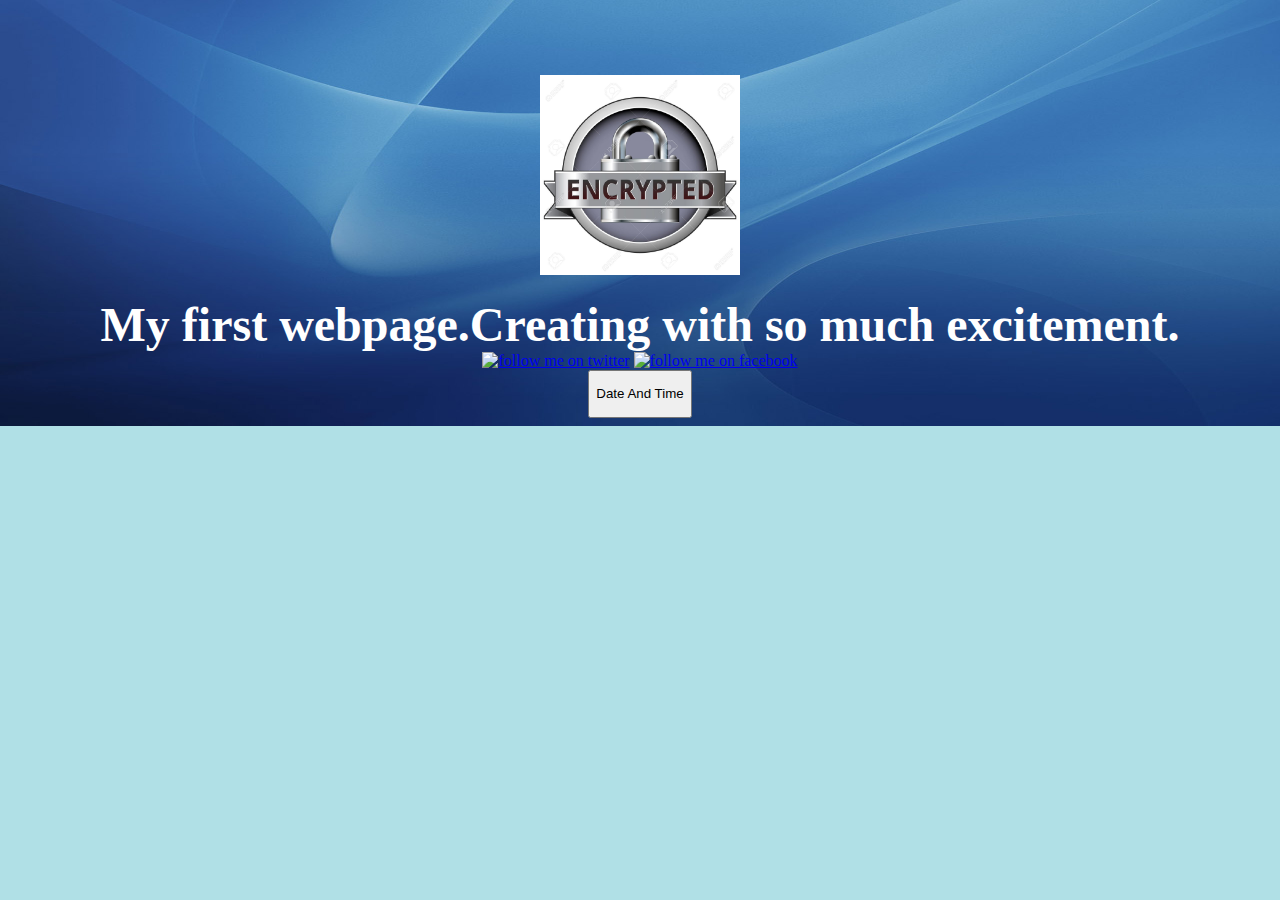
==== ui/index.html @ c4217fe2 "[imad-console] Updates ui/index.html" ====
<!doctype html>
<html>
    <head>
        <link href="/ui/style.css" rel="stylesheet" />
        <title>Ujjal</title>
        <link rel="icon" href="/ui/icon.jpg" sizes="16*16">
        <meta name="viewport" content="width=device-width, initial scale=1" />
    </head>
    <body>
        <div class="center">
            <img src="/ui/icon.jpg" class="img-medium"/>
        </div>
        <br>
        <div class="center text-big bold">
            My first webpage.Creating with so much excitement.
        </div>
        <div class="center">
            <a target="_blank" title="follow me on twitter" href="https://twitter.com/"><img alt="follow me on twitter" src="//login.create.net/images/icons/user/twitter_30x30.png" border=0></a>
            <a target="_blank" title="find me on Facebook" href="https://www.facebook.com/"><img alt="follow me on facebook" src="//login.create.net/images/icons/user/facebook_40x40.png" border=0></a>
        </div>
        <div class="center">
            <button type="button" onclick="document.getElementById('time').innerHTML = Date()"><p id='time'>Date And Time</p></button>
        </div>
        <script type="text/javascript" src="/ui/main.js">
        </script>
    </body>
</html>
---- ui/style.css ----
body {
    background-image: url("background.jpg");
    background-repeat: no-repeat;
    background-position: top;
    background-size: 100% 100%;
    font-family: segoe print;
    color: white;
    background-color: powderblue;
    margin-top: 75px;
}

.center {
    text-align: center;
}

.text-big {
    font-size: 300%;
}

.bold {
    font-weight: bold;
}

.img-medium {
    height: 200px;
}
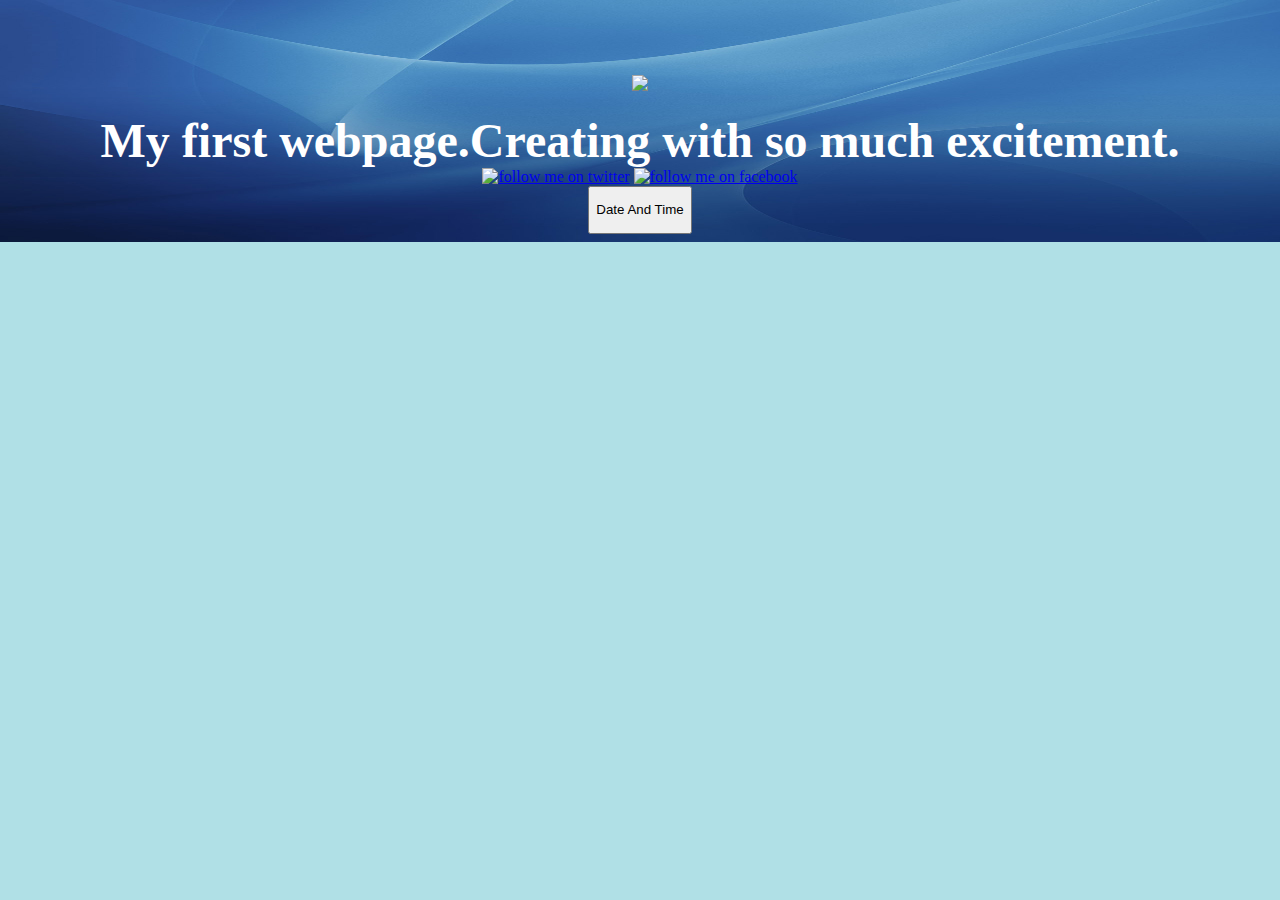
==== commit 6be57049: "[imad-console] Updates ui/index.html" ====
--- a/ui/index.html
+++ b/ui/index.html
@@ -3,12 +3,12 @@
     <head>
         <link href="/ui/style.css" rel="stylesheet" />
         <title>Ujjal</title>
-        <link rel="icon" href="/ui/icon.jpg" sizes="16*16">
+        <link rel="icon" href="/ui/icon.jpg" sizes="16*16" />
         <meta name="viewport" content="width=device-width, initial scale=1" />
     </head>
     <body>
         <div class="center">
-            <img src="/ui/icon.jpg" class="img-medium"/>
+            <img src="/ui/ujjal.jpg" class="img-medium"/>
         </div>
         <br>
         <div class="center text-big bold">
--- a/ui/style.css
+++ b/ui/style.css
@@ -7,6 +7,13 @@
     color: white;
     background-color: powderblue;
     margin-top: 75px;
+}
+
+.back{
+    max-width: 800px;
+    margin: 0 auto;
+    background-image: url("back1.jpg");
+    color: white;
 }
 
 .center {
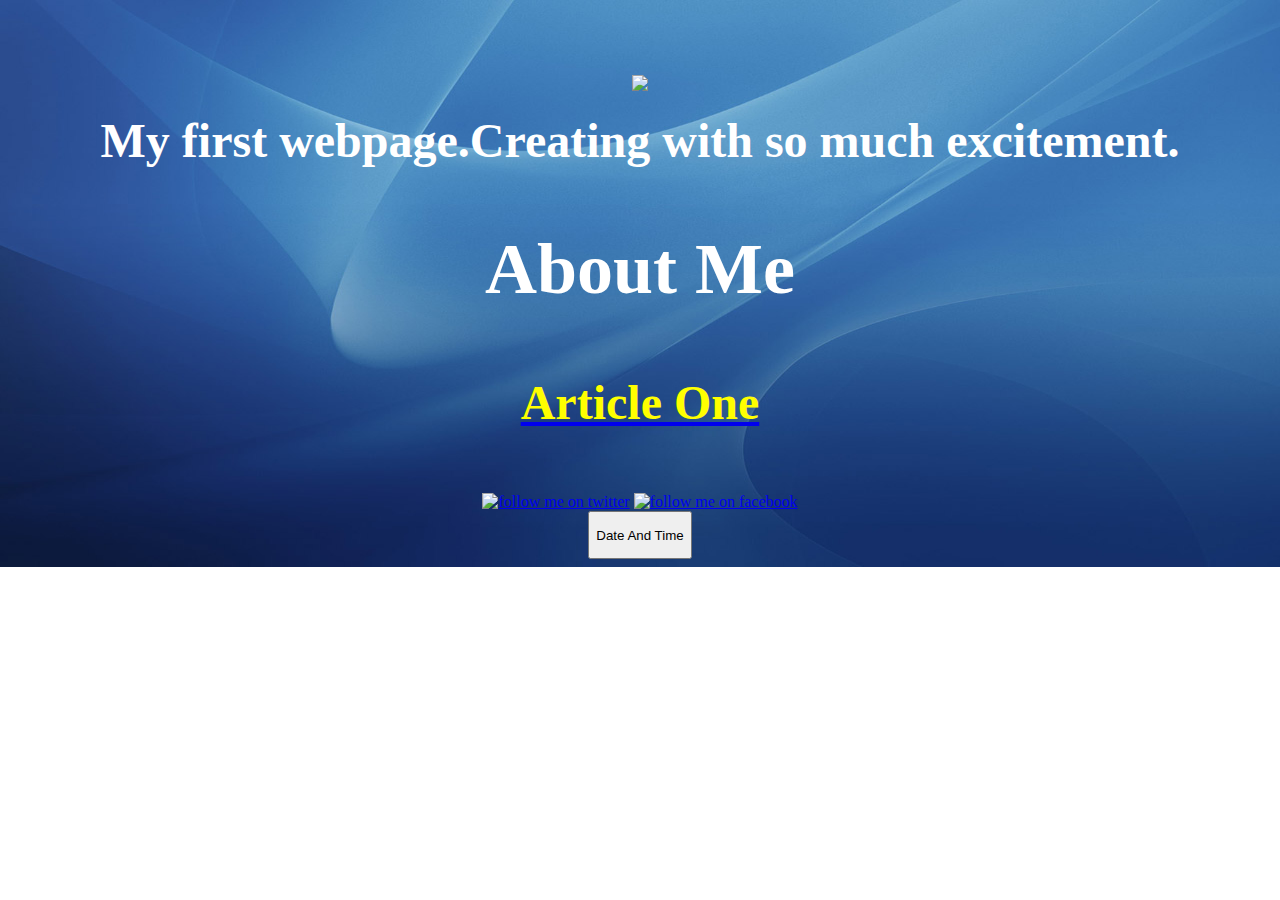
==== commit 48e8f7ae: "[imad-console] Updates ui/index.html" ====
--- a/ui/index.html
+++ b/ui/index.html
@@ -6,13 +6,16 @@
         <link rel="icon" href="/ui/icon.jpg" sizes="16*16" />
         <meta name="viewport" content="width=device-width, initial scale=1" />
     </head>
-    <body>
+    <body class="boody">
         <div class="center">
             <img src="/ui/ujjal.jpg" class="img-medium"/>
         </div>
         <br>
         <div class="center text-big bold">
             My first webpage.Creating with so much excitement.
+            <br/>
+            <h2>About Me</h2>
+            <a href="http://ujjaldas1997.imad.hasura-app.io/ui/article-one.html"><h4 style="color: yellow">Article One</h4></a>
         </div>
         <div class="center">
             <a target="_blank" title="follow me on twitter" href="https://twitter.com/"><img alt="follow me on twitter" src="//login.create.net/images/icons/user/twitter_30x30.png" border=0></a>
--- a/ui/style.css
+++ b/ui/style.css
@@ -1,19 +1,20 @@
-body {
+.boody {
     background-image: url("background.jpg");
     background-repeat: no-repeat;
     background-position: top;
     background-size: 100% 100%;
     font-family: segoe print;
     color: white;
-    background-color: powderblue;
     margin-top: 75px;
 }
 
 .back{
+    background-image: url("back1.jpg");
+    background-size: 100% 300%;
     max-width: 800px;
     margin: 0 auto;
-    background-image: url("back1.jpg");
     color: white;
+    font-family: trebuchet ms;
 }
 
 .center {
@@ -24,6 +25,17 @@
     font-size: 300%;
 }
 
+.footer{
+    background-image: url("tree.jpg");
+    background-repeat: no-repeat;
+    background-size: 100% 100%;
+    color: blue;
+}
+
+#opac{
+    opacity: 1;
+}
+
 .bold {
     font-weight: bold;
 }
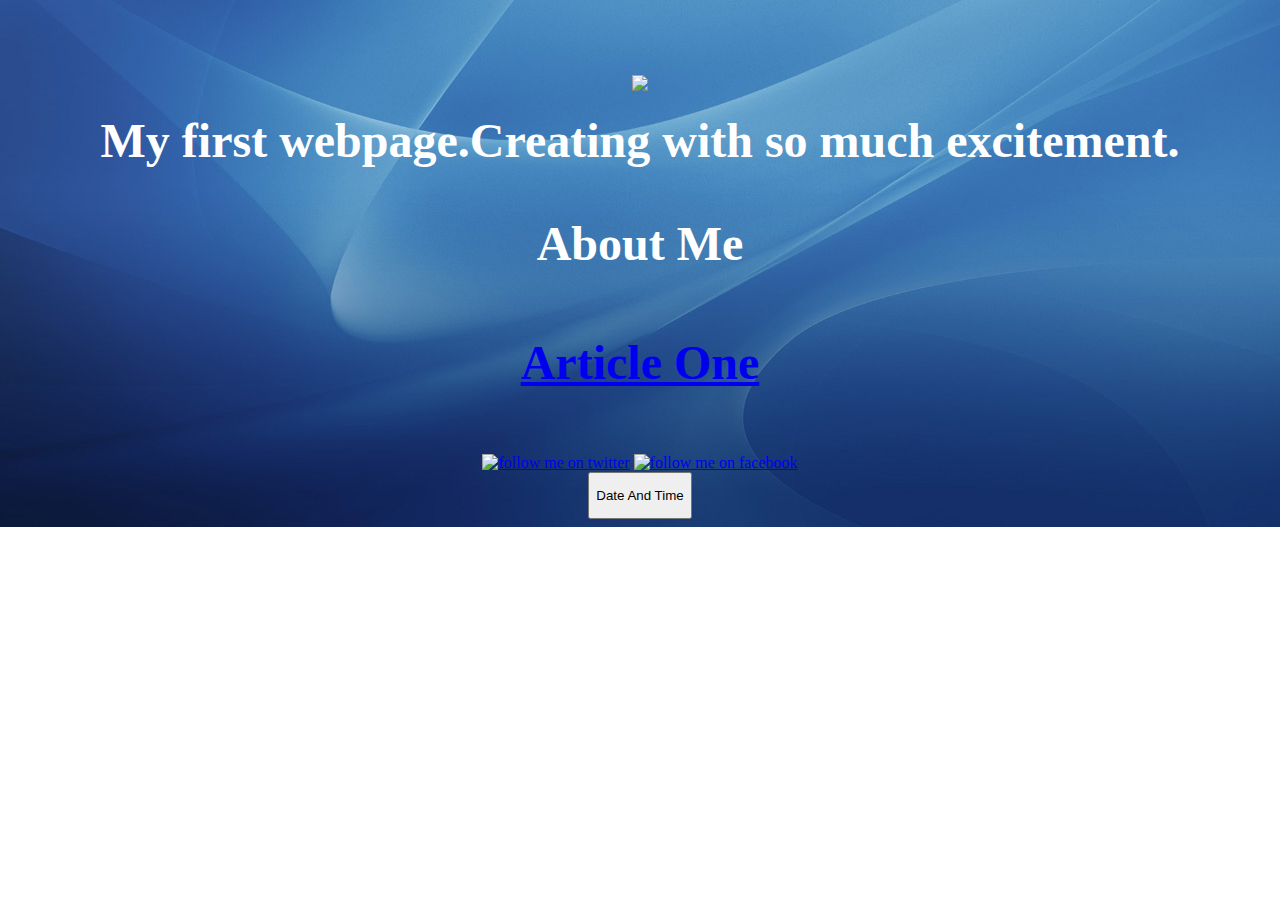
==== commit 55566586: "[imad-console] Updates ui/index.html" ====
--- a/ui/index.html
+++ b/ui/index.html
@@ -14,8 +14,8 @@
         <div class="center text-big bold">
             My first webpage.Creating with so much excitement.
             <br/>
-            <h2>About Me</h2>
-            <a href="http://ujjaldas1997.imad.hasura-app.io/ui/article-one.html"><h4 style="color: yellow">Article One</h4></a>
+            <p>About Me</p>
+            <a href="http://ujjaldas1997.imad.hasura-app.io/ui/article-one.html"><h4 style="color: yellow, font-family: courier">Article One</h4></a>
         </div>
         <div class="center">
             <a target="_blank" title="follow me on twitter" href="https://twitter.com/"><img alt="follow me on twitter" src="//login.create.net/images/icons/user/twitter_30x30.png" border=0></a>
